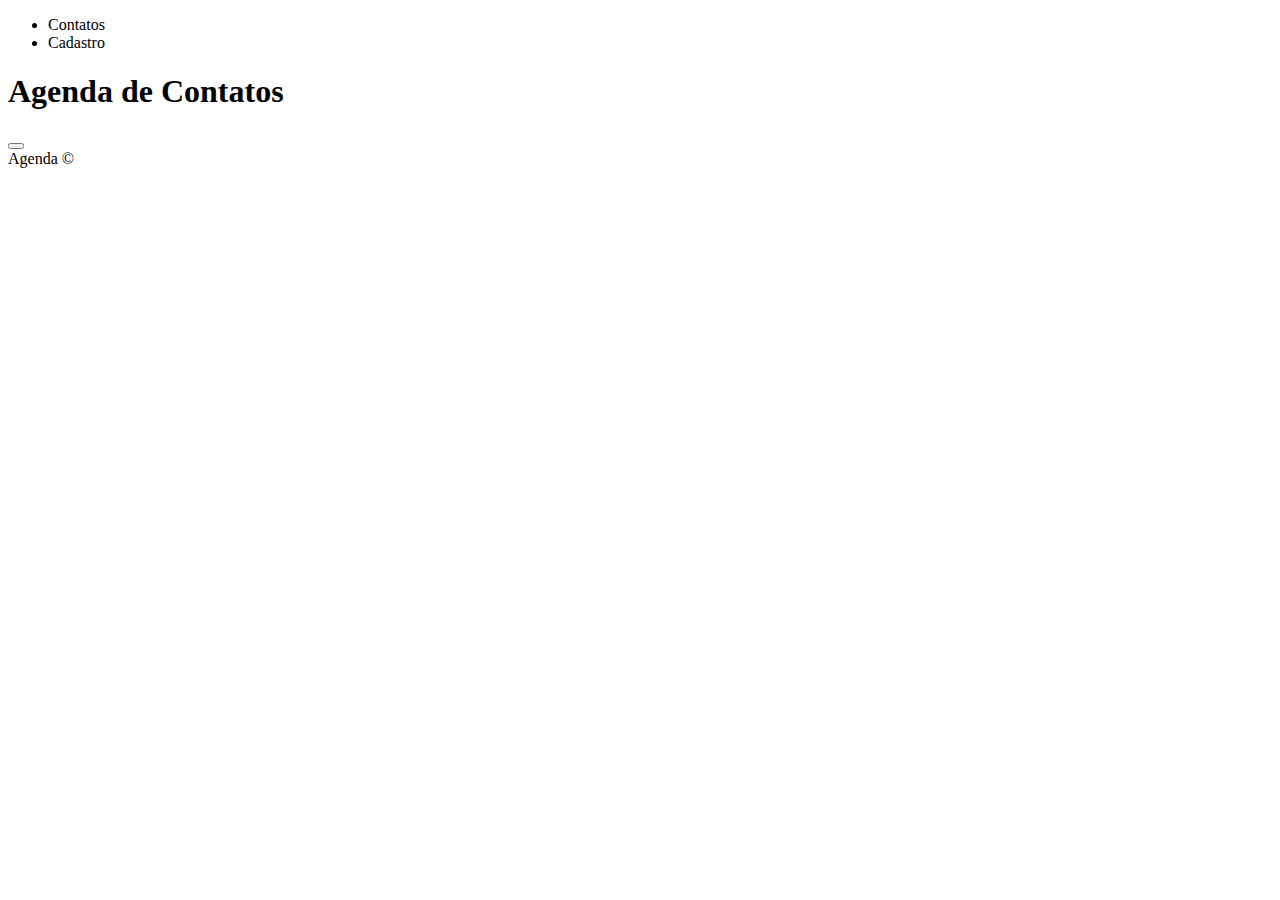
==== index.html @ 3516b6c4 "add index.html" ====
<!DOCTYPE html>
<html>
    <head>
        <meta charset="utf-8" />
        <meta http-equiv="X-UA-Compatible" content="IE=edge">
        <title>Agenda de Contatos</title>
        <meta name="viewport" content="width=device-width, initial-scale=1">
        <link href="https://fonts.googleapis.com/css?family=Charm" rel="stylesheet">
        <link rel="stylesheet" href="https://use.fontawesome.com/releases/v5.6.3/css/all.css" integrity="sha384-UHRtZLI+pbxtHCWp1t77Bi1L4ZtiqrqD80Kn4Z8NTSRyMA2Fd33n5dQ8lWUE00s/" crossorigin="anonymous">
        <link rel="stylesheet" href="css/main.css">
    </head>
    <body>
        <nav class="nav">
            <div class="nav-container container">
                <ul class="nav-bar">
                    <li class="bar-item active">Contatos</li>
                    <li class="bar-item">Cadastro</li>
                </ul>
                <h1 class="title">Agenda de Contatos</h1>
                <button class="menu-bar">
                    <span></span>
                    <span></span>
                    <span></span>
                </button>
            </div>
        </nav>

        <div class="container-message container"></div>

        <main class="main container">
        </main>
        
        <footer class="footer">
            Agenda &copy; <span id="date"></span>
        </footer>

        <script src="js/util/util.js"></script>
        <script src="js/main.js"></script>
        <script src="js/services/cadastroService.js"></script>
        <script src="js/services/contatosService.js"></script>
        <script src="js/controllers/cadastro.js"></script>
        <script src="js/controllers/contatos.js"></script>
    </body>
</html>
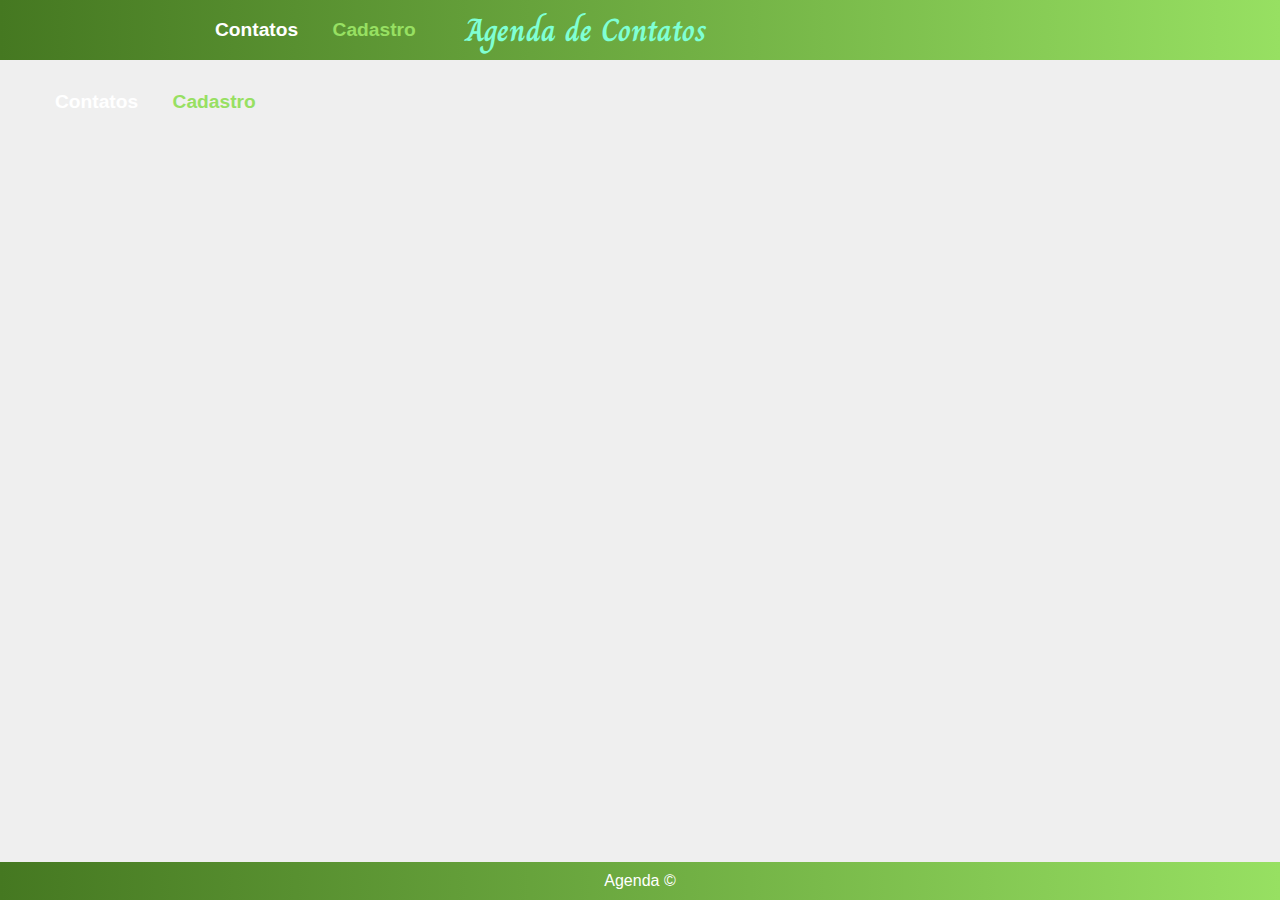
==== commit 283632fc: "Update index.html" ====
--- a/index.html
+++ b/index.html
@@ -12,7 +12,7 @@
     <body>
         <nav class="nav">
             <div class="nav-container container">
-                <ul class="nav-bar">
+                <ul class="nav-bar-first">
                     <li class="bar-item active">Contatos</li>
                     <li class="bar-item">Cadastro</li>
                 </ul>
@@ -24,6 +24,11 @@
                 </button>
             </div>
         </nav>
+        <ul class="nav-bar-second">
+            <li class="bar-item active">Contatos</li>
+            <li class="bar-item">Cadastro</li>
+        </ul>
+       
 
         <div class="container-message container"></div>
 
@@ -34,11 +39,11 @@
             Agenda &copy; <span id="date"></span>
         </footer>
 
-        <script src="js/util/util.js"></script>
-        <script src="js/main.js"></script>
-        <script src="js/services/cadastroService.js"></script>
-        <script src="js/services/contatosService.js"></script>
-        <script src="js/controllers/cadastro.js"></script>
-        <script src="js/controllers/contatos.js"></script>
+        <script src="js/util/Utils.js"></script>
+        <script src="js/Main.js"></script>
+        <script src="js/services/CadastroService.js"></script>
+        <script src="js/services/ContatosService.js"></script>
+        <script src="js/controllers/CadastroController.js"></script>
+        <script src="js/controllers/ContatosController.js"></script>
     </body>
 </html>
--- a/css/main.css
+++ b/css/main.css
@@ -0,0 +1,258 @@
+* {
+    box-sizing: border-box;
+}
+
+body {
+    margin: 0;
+    background-color: #efefef;
+    font-family: sans-serif;
+}
+
+.nav {
+    background: linear-gradient(to right, #457821, #97e062);
+    height: 60px;
+    display: flex;
+}
+
+.title {
+    margin: 0;
+    flex-grow: 1;
+    margin-left: 35px;
+    font-family: 'Charm', cursive;
+    color: aquamarine;
+    font-size: 1.5.rem;
+}
+
+.nav-bar {
+    margin: 0;
+    padding: 0;
+    list-style-type: none;
+}
+
+.nav-container {
+    display: flex;
+
+    align-items: center;
+}
+
+.bar-item {
+    color: #97e062;
+    font-weight: 600;
+
+    display: inline-block;
+    padding: 15px;
+    font-size: 1.2rem;
+}
+
+.bar-item:hover {
+    cursor: pointer;
+}
+
+
+
+.footer {
+    position: fixed;
+    bottom: 0;
+    width: 100%;
+    padding: 10px;
+    background: linear-gradient(to right, #457821, #97e062);
+    color: #fff;
+
+    display: flex;
+    justify-content: center;
+}
+
+.main {
+   padding: 25px;
+}
+
+.active {
+    color: #fff;
+}
+
+.container {
+    width: 75%;
+    margin: 0 auto;
+}
+
+.page {
+    border-bottom: 1px solid #333;
+    padding-bottom: 15px;
+}
+
+.page-title {
+    margin: 0;
+    font-family: 'Charm', cursive;
+    font-size: 2.5rem;
+}
+
+.page-description {
+    margin: 0;
+    color: rgba(0, 0, 0, .3);
+}
+
+.table {
+    width: 100%;
+    margin-top: 25px;
+    border: 1px solid #ccc;
+    border-collapse: collapse;
+}
+
+.table th {
+    color: #fff;
+    padding: 2px;
+    background: linear-gradient(to right, #457821, #97e062);
+}
+
+.table td {
+    text-align: center;
+    border: 1px solid #ccc;
+    padding: 5px;
+}
+
+.table td img {
+    width: 35px;
+}
+
+.table td:last-child {
+    width: 150px;
+}
+
+table td:last-child a {
+    text-decoration: none;
+}
+
+@media (max-width: 950px) {
+    
+    .table {
+        width: 950px;
+    }
+
+    .table-responsive {
+        overflow-x: scroll;
+    }
+}
+
+.user {
+    margin-top: 25px;
+    display: flex;
+}
+
+.image {
+    margin: 0;
+    padding: 5px;
+    width: 300px;
+}
+
+.image:hover {
+    cursor: pointer;
+}
+
+.image-item {
+    width: 100%;
+    border-radius: 10px;
+}
+
+.form {
+    width: 100%;
+    display: flex;
+    flex-direction: column;
+}
+
+input[type="text"] {
+    border: 1px solid #ccc;
+    padding: 10px 7px;
+    border-radius: 5px;
+
+    margin: 5px 0;
+}
+
+button {
+    max-width: 150px;
+
+    border: 1px solid #457821;
+    color: #457821;
+    background-color: transparent;
+    padding: 12px;
+    border-radius: 5px;
+
+    transition: background-color 0.5s linear;
+}
+
+button:hover {
+    background-color: #457821;
+    color: #fff;
+    cursor: pointer;
+}
+
+/* Menu */
+
+.menu-bar {
+    display: none;
+    padding: 5px;
+    border-color: #fff;
+}
+
+.menu-bar span {
+    display: block;
+    width: 45px;
+    height: 4px;
+    margin: 4px 0;
+    border-radius: 4px;
+    background-color: aquamarine;
+}
+
+@media (max-width: 587px) {
+    
+    .nav-bar {
+        display: none;
+    }
+
+    .container {
+        width: 95%;
+        margin: 0 auto;
+    }
+
+    .menu-bar {
+        display: block;
+    }
+}
+
+.message {
+    position: relative;
+    right: -10px;
+    top: 10px;
+    margin: 5px 0;
+
+    visibility: hidden;
+
+    padding: 15px;
+    font-weight: bold;
+    border-radius: 5px;
+
+    -webkit-transition: visibility 2s linear;
+    transition: visibility 2s linear;
+}
+
+.message-show {
+    visibility: visible;
+}
+
+.message-success {
+    background-color: #97e062;
+    color: #457821;
+}
+
+.message-info {
+    background-color: #6275e0;
+    color: #fff;
+}
+
+.message-error {
+    background-color: #e06262;
+    color: #fff;
+}
+
+input[type="text"].input-error {
+    border-color: red;
+}
